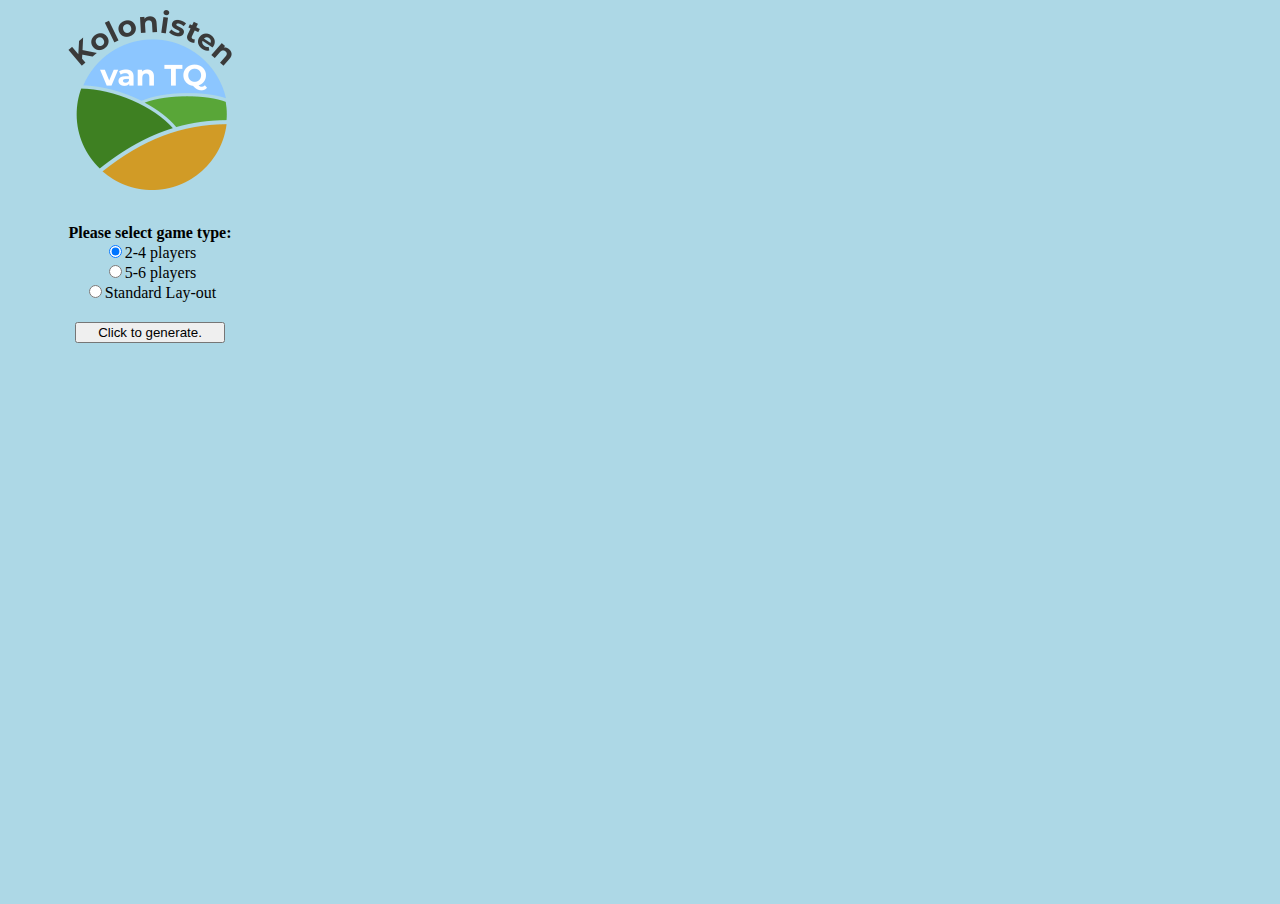
==== frontend/catan-randomizer.html @ d4e5d0aa "Add files via upload" ====
<!DOCTYPE html>

<head>
	<title>Catan Randomizer</title>
	<link rel="stylesheet" href="css/stylesheet.css" type="text/css">  
	<script src="jquery.min.js" type="text/javascript"></script>
	<script type="text/javascript" language="javascript">
		$(document).ready(function() {
			init();
		});
	</script>
	<script src="catan.js" type="text/javascript"></script>
</head>

<body>
	<div id="content-wrapper">
		<div id="content-left">
			<img id="logo" src="logo.png" alt="">
			
			<div id="gen-options">
				<div>
					<span><b>Please select game type:</b></span><br>
					<input type="radio" name="game-type" value="normal" checked>2-4 players<br>
					<input type="radio" name="game-type" value="expanded">5-6 players<br>
					<input type="radio" name="game-type" value="standard">Standard Lay-out<br>
					
				</div>
			</div>
			
			<button id="gen-map-button" type="button" disabled="true">
				Loading resources...
			</button>
		
		</div>
		<div id="content-right">
			<div id="map-container">
			</div>
		</div>
	</div>
</body>

</html>
---- frontend/css/stylesheet.css ----
body {
  background-color: lightblue;
}
#content-wrapper {
   width:100%;
   height:100%;
   margin:0 auto;
   position:relative;
}
#content-left {
    /*position:absolute;
    top:0;
    left:0;
    width:300px;*/
    text-align:center;
    float:left;
    width:300px;
}
#content-right {
    /*position:absolute;
    top:0;
    left:300px;*/
    margin-left:300px;
    height:100%;
}
#map-container {
	width:100%;
	height:100%;
}
button#gen-map-button {
	width:150px;
}
#gen-options {
	padding: 20px 0px;
}
canvas#map-canvas {
	width:100%;
	height:100%;
}
/*
h1#title {
	text-align:center;
}
*/
/*canvas#maincanvas{
	position: absolute;
}
*/
body, html, canvas {
	margin: 0;
	padding: 0;
	width: 100%;
	height: 100%;
}
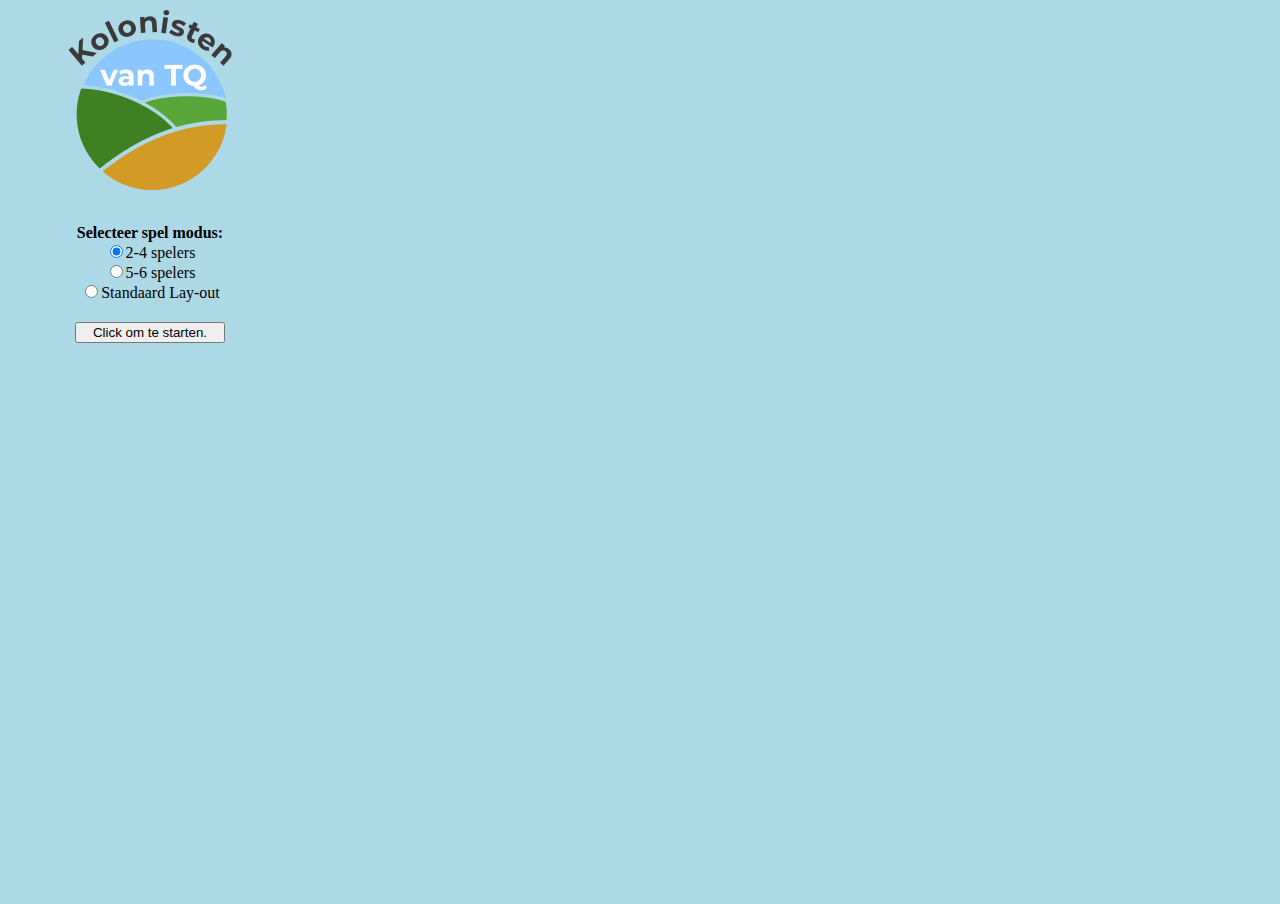
==== commit c8d69f4e: "Add files via upload" ====
--- a/frontend/catan-randomizer.html
+++ b/frontend/catan-randomizer.html
@@ -1,7 +1,7 @@
 <!DOCTYPE html>
 
 <head>
-	<title>Catan Randomizer</title>
+	<title>Catan Generator</title>
 	<link rel="stylesheet" href="css/stylesheet.css" type="text/css">  
 	<script src="jquery.min.js" type="text/javascript"></script>
 	<script type="text/javascript" language="javascript">
@@ -19,16 +19,16 @@
 			
 			<div id="gen-options">
 				<div>
-					<span><b>Please select game type:</b></span><br>
-					<input type="radio" name="game-type" value="normal" checked>2-4 players<br>
-					<input type="radio" name="game-type" value="expanded">5-6 players<br>
-					<input type="radio" name="game-type" value="standard">Standard Lay-out<br>
+					<span><b>Selecteer spel modus:</b></span><br>
+					<input type="radio" name="game-type" value="normal" checked>2-4 spelers<br>
+					<input type="radio" name="game-type" value="expanded">5-6 spelers<br>
+					<input type="radio" name="game-type" value="standard">Standaard Lay-out<br>
 					
 				</div>
 			</div>
 			
 			<button id="gen-map-button" type="button" disabled="true">
-				Loading resources...
+				Laden...
 			</button>
 		
 		</div>
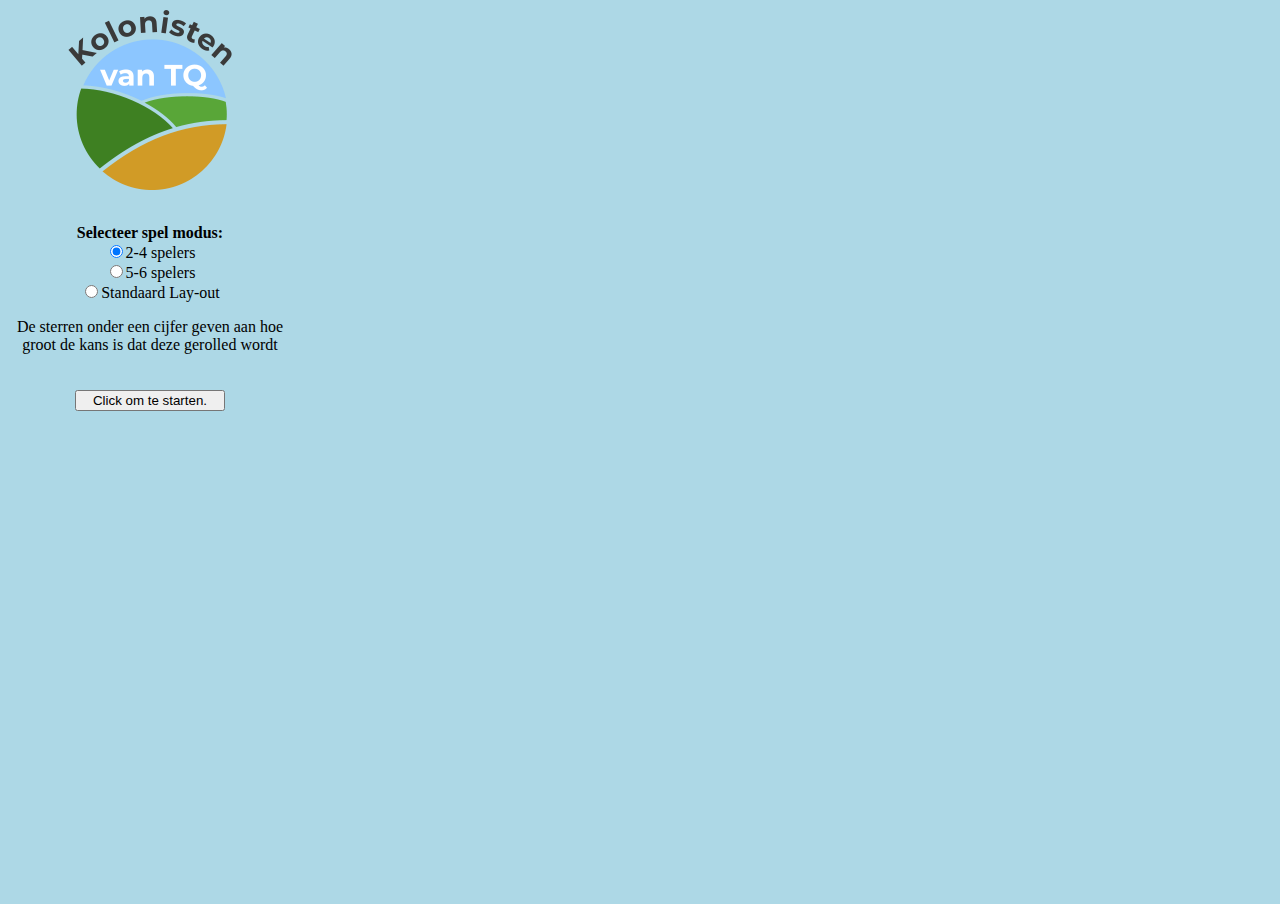
==== commit 1ff8ce3e: "Add files via upload" ====
--- a/frontend/catan-randomizer.html
+++ b/frontend/catan-randomizer.html
@@ -9,6 +9,7 @@
 			init();
 		});
 	</script>
+	<script src="http://hongru.github.io/proj/canvas2image/canvas2image.js"></script>
 	<script src="catan.js" type="text/javascript"></script>
 </head>
 
@@ -23,14 +24,13 @@
 					<input type="radio" name="game-type" value="normal" checked>2-4 spelers<br>
 					<input type="radio" name="game-type" value="expanded">5-6 spelers<br>
 					<input type="radio" name="game-type" value="standard">Standaard Lay-out<br>
-					
+					<p>De sterren onder een cijfer geven aan hoe groot de kans is dat deze gerolled wordt</p>					
 				</div>
 			</div>
 			
 			<button id="gen-map-button" type="button" disabled="true">
 				Laden...
 			</button>
-		
 		</div>
 		<div id="content-right">
 			<div id="map-container">
